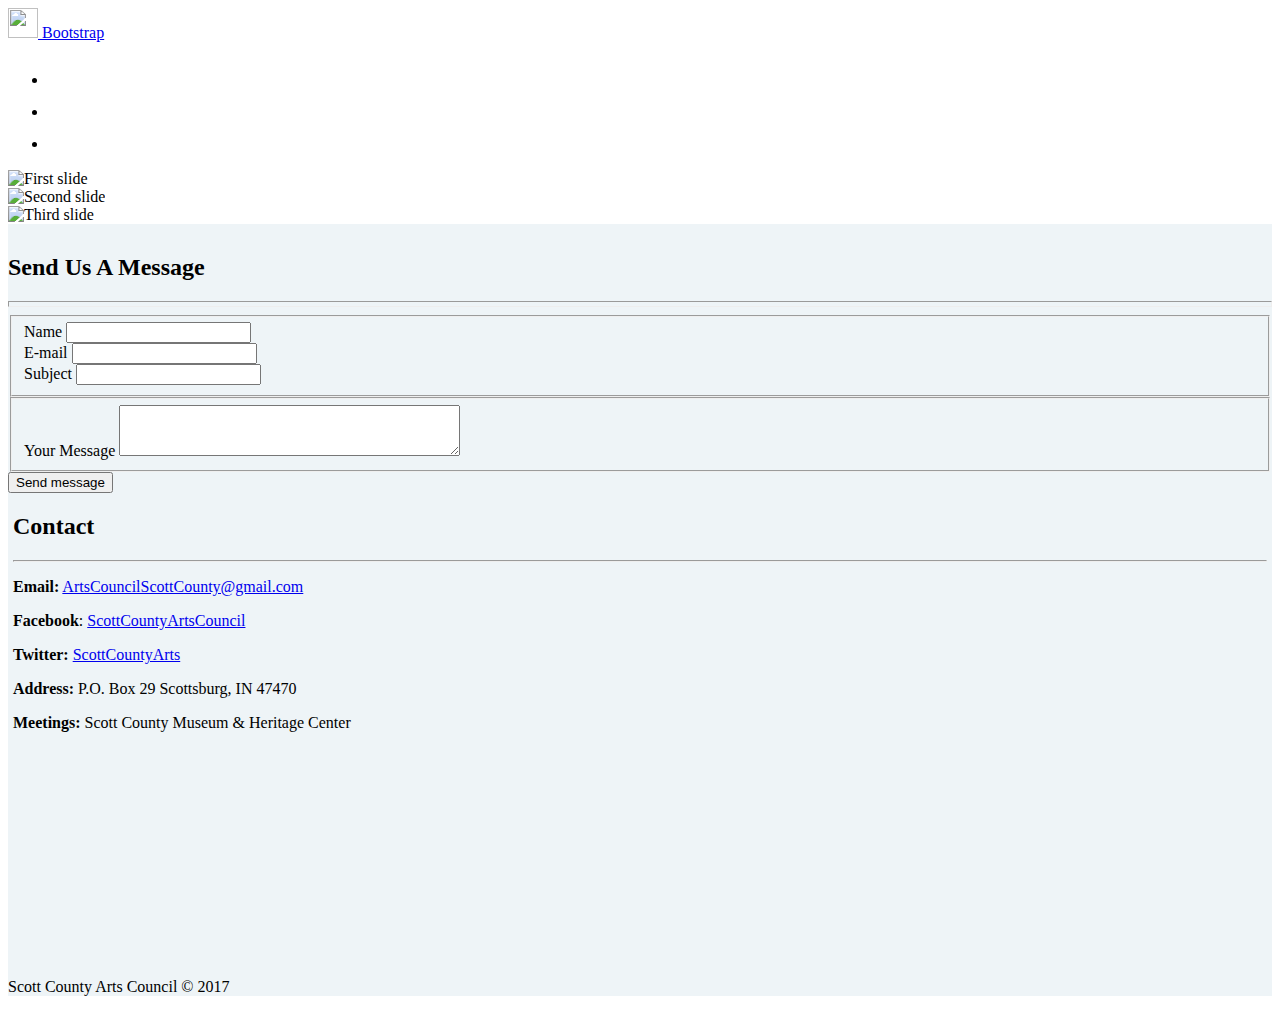
==== new_home.html @ 028981fb "fixed missing closing div's" ====
<!doctype html>
<html lang="en">
  <head>
    <title>Hello, world!</title>
    <!-- Required meta tags -->
    <meta charset="utf-8">
    <meta name="viewport" content="width=device-width, initial-scale=1, shrink-to-fit=no">

    <!-- Bootstrap CSS -->
    <link rel="stylesheet" href="https://maxcdn.bootstrapcdn.com/bootstrap/4.0.0-beta.2/css/bootstrap.min.css" integrity="sha384-PsH8R72JQ3SOdhVi3uxftmaW6Vc51MKb0q5P2rRUpPvrszuE4W1povHYgTpBfshb" crossorigin="anonymous">
    <link rel="stylesheet" href="css/font-awesome.min.css">
  </head>
  <body>
 
<!-- Nav Start -->
<nav class="navbar navbar-light bg-light" style="box-border:">
    <a class="navbar-brand" href="#">
          <img src="http://getbootstrap.com/assets/brand/bootstrap-solid.svg" width="30" height="30" class="d-inline-block align-top" alt="">
          Bootstrap</img>
  </a>
  <ul class="nav justify-content-end">
    <li class="nav"><a class="btn btn-info"><i class="fa fa-facebook fa-2x"></i></a></li> 
    <li class="nav px-2"><a class="btn btn-danger mx-2"><i class="fa fa-twitter fa-2x"></i></a></li>
    <li class="nav"><a class="btn btn-primary"><i class="fa fa-envelope fa-2x"></i></a></li> </ul>
</nav>
<!-- Nav End -->


<div id="carouselExampleControls" class="carousel slide" data-ride="carousel">
  <div class="carousel-inner" style="max-height:500px;">
    <div class="carousel-item active">
      <img class="d-block w-100" src="https://scontent.ford1-1.fna.fbcdn.net/v/t1.0-9/14034937_1230567736953608_2581005181206224306_n.jpg?oh=9a34b5430ee4fd8ac1d3f9477f76f268&oe=5AD390F9" alt="First slide">
    </div>
    <div class="carousel-item">
      <img class="d-block w-100" src="https://scontent.ford1-1.fna.fbcdn.net/v/t1.0-9/14233263_1248989535111428_2817644808070408990_n.jpg?oh=76e8e87a9a5d171ae7bd61467fddaf0f&oe=5ABA52D5" alt="Second slide">
    </div>
    <div class="carousel-item">
      <img class="d-block w-100" src="https://scontent.ford1-1.fna.fbcdn.net/v/t1.0-9/1392591_671089749568079_911618298_n.jpg?oh=c74bfab4d55af1f0a6c5587473b04d87&oe=5AD73F7D" alt="Third slide">
    </div>
  </div>
  <a class="carousel-control-prev" href="#carouselExampleControls" role="button" data-slide="prev">
    <span class="carousel-control-prev-icon" aria-hidden="true"></span>
    <span class="sr-only">Previous</span>
  </a>
  <a class="carousel-control-next" href="#carouselExampleControls" role="button" data-slide="next">
    <span class="carousel-control-next-icon" aria-hidden="true"></span>
    <span class="sr-only">Next</span>
  </a>
</div>
<div style="display:block;background-color:#eef4f7;padding-top:10px;/*max-height:400px;*/">
        <div class="container" style="display:block;">
            <div class="row" style="/*display:block;*//*background-color:#000;*/">
                <div class="col-md-7" style="background-color:rgb(238,244,247);">
                    <h2 class="text-center">Send Us A Message </h2>
                    <hr style="color:#fff;padding:2px;">
<div class="contactForm">

<!--MESSAGE SENT SUCCESFULLY-->
<!-- <mark id="message"></mark> Turned off-->


<!--Main form-->
                <form method="post" action="https://www.scottcountyartscouncil.org/mail.php" name="contactform" id="contactform" autocomplete="on">
                    <fieldset>

                        <div>
                            <label class="contactLabel">Name</label>
                            <input name="name" type="text" id="name" required="yes">
                        </div>

                        <div>
                            <label class="contactLabel">E-mail</label>
                            <input name="email" type="email" id="email" pattern="^[A-Za-z0-9](([_\.\-]?[a-zA-Z0-9]+)*)@([A-Za-z0-9]+)(([\.\-]?[a-zA-Z0-9]+)*)\.([A-Za-z]{2,})$" required="yes">
                        </div>

                        <div>
                            <label class="contactLabel">Subject</label>
                            <input name="subject" type="text" id="subject" required="no">
                        </div>

                    </fieldset>

                    <fieldset>
                        <div>
                            <label class="contactLabel">Your Message</label> 
                            <textarea name="comments" cols="40" rows="3" id="comments" required="yes"></textarea> 
                        </div>

                    </fieldset>

                    <input type="submit" class="submit" id="submit" value="Send message">

                </form>
<!--END Main form-->
        </div>

<div class="col-md-5" style="/*element.style {  background-color:rgba(7,84,147,0.6);*/background-color:#eef4f7;">
                    <section id="contact" style="padding:0 5px;">
                        <h2 class="text-center">Contact</h2>
                        <hr style="color:#fff;">
                        <p><strong>Email:</strong> <a href="mailto:artscouncilscottcounty@gmail.com">ArtsCouncilScottCounty@gmail.com</a></p>
                        <p><strong>Facebook</strong>: <a href="https://www.facebook.com/ScottCountyArtsCouncil" target="_blank">ScottCountyArtsCouncil</a></p>
                        <p><strong>Twitter:</strong> <a href="https://twitter.com/scottcountyarts" target="_blank">ScottCountyArts</a></p>
                        <p><strong>Address: </strong>P.O. Box 29 Scottsburg, IN 47470</p>
                        <p><strong>Meetings: </strong>Scott County Museum &amp; Heritage Center</p>
                        <iframe allowfullscreen="" frameborder="0" width="100%" height="200px" src="https://www.google.com/maps/embed/v1/place?key=AIzaSyDa1VwsMykSBVxghwkCOimNt8TO-oFeR-g&amp;q=1050+S+Main+St%2C+Scottsburg%2C+IN+47170&amp;zoom=10"
                        class="overlay" style="pointer-events:none; padding-bottom:10px;"></iframe>
                    </section>
                </div>
          
<div class="footer-basic">
        <footer>
            <p class="copyright">Scott County Arts Council © 2017</p>
        </footer>
    </div>
</div>
</div>
</div>

    <!-- Optional JavaScript -->
    <!-- jQuery first, then Popper.js, then Bootstrap JS -->
    <script src="https://code.jquery.com/jquery-3.2.1.slim.min.js" integrity="sha384-KJ3o2DKtIkvYIK3UENzmM7KCkRr/rE9/Qpg6aAZGJwFDMVNA/GpGFF93hXpG5KkN" crossorigin="anonymous"></script>
    <script src="https://cdnjs.cloudflare.com/ajax/libs/popper.js/1.12.3/umd/popper.min.js" integrity="sha384-vFJXuSJphROIrBnz7yo7oB41mKfc8JzQZiCq4NCceLEaO4IHwicKwpJf9c9IpFgh" crossorigin="anonymous"></script>
    <script src="https://maxcdn.bootstrapcdn.com/bootstrap/4.0.0-beta.2/js/bootstrap.min.js" integrity="sha384-alpBpkh1PFOepccYVYDB4do5UnbKysX5WZXm3XxPqe5iKTfUKjNkCk9SaVuEZflJ" crossorigin="anonymous"></script>
  </body>
</html>
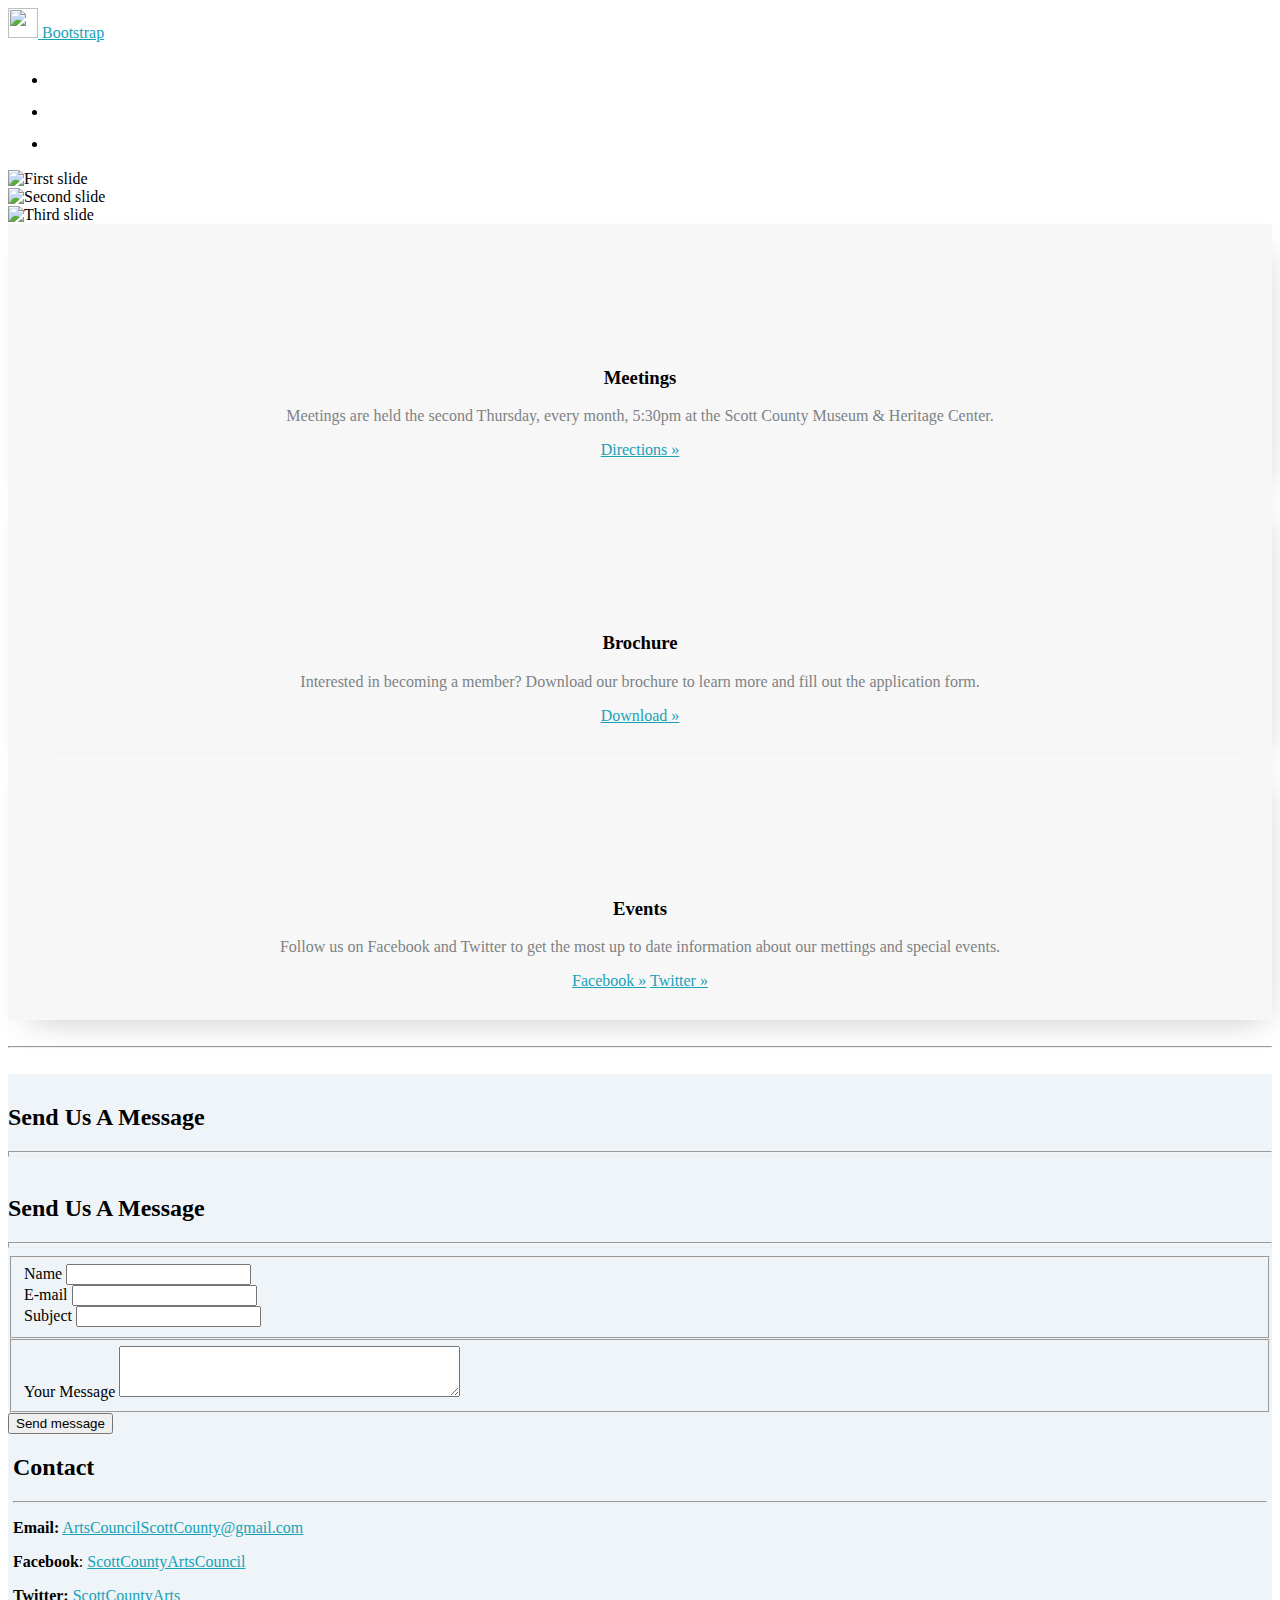
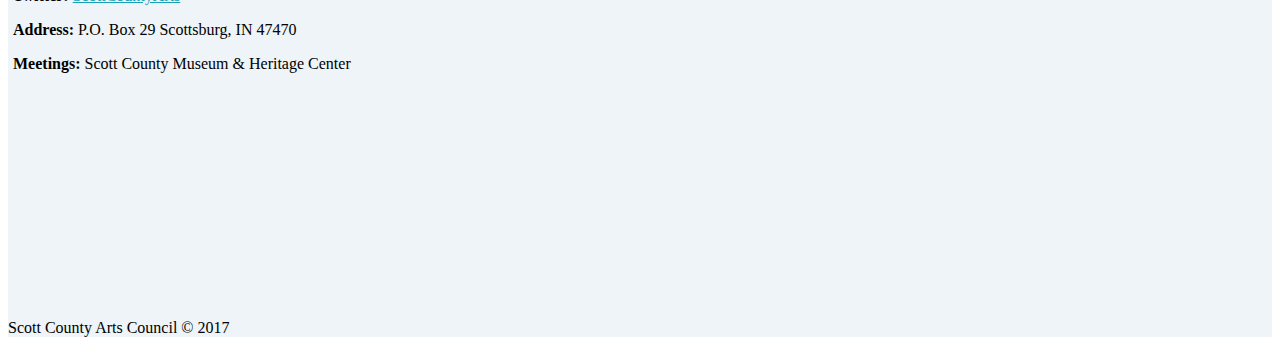
==== commit 28259c91: "added features section" ====
--- a/new_home.html
+++ b/new_home.html
@@ -9,6 +9,7 @@
     <!-- Bootstrap CSS -->
     <link rel="stylesheet" href="https://maxcdn.bootstrapcdn.com/bootstrap/4.0.0-beta.2/css/bootstrap.min.css" integrity="sha384-PsH8R72JQ3SOdhVi3uxftmaW6Vc51MKb0q5P2rRUpPvrszuE4W1povHYgTpBfshb" crossorigin="anonymous">
     <link rel="stylesheet" href="css/font-awesome.min.css">
+    <link rel="stylesheet" href="css/style.css">
   </head>
   <body>
  
@@ -19,9 +20,9 @@
           Bootstrap</img>
   </a>
   <ul class="nav justify-content-end">
-    <li class="nav"><a class="btn btn-info"><i class="fa fa-facebook fa-2x"></i></a></li> 
-    <li class="nav px-2"><a class="btn btn-danger mx-2"><i class="fa fa-twitter fa-2x"></i></a></li>
-    <li class="nav"><a class="btn btn-primary"><i class="fa fa-envelope fa-2x"></i></a></li> </ul>
+    <li class="nav"><a class="btn btn-info px-3" href="http://www.facebook.com/scottcountyartscouncil" target="_blank"><i class="fa fa-facebook fa-2x"></i></a></li> 
+    <li class="nav px-2"><a class="btn btn-danger mx-2" href="http://www.twitter.com/artscouncil" target="_blank"><i class="fa fa-twitter fa-2x"></i></a></li>
+    <li class="nav"><a class="btn btn-primary" href="mailto:scottcountyartscouncil@gmail.com" target="_blank"><i class="fa fa-envelope fa-2x"></i></a></li> </ul>
 </nav>
 <!-- Nav End -->
 
@@ -47,6 +48,39 @@
     <span class="sr-only">Next</span>
   </a>
 </div>
+
+<div class="features-boxed">
+        <div class="container">
+            <div class="row features">
+                <div class="col-md-4 col-sm-6 item">
+                    <div class="box m-4"><i class="fa fa-calendar icon fa-4x"></i>
+                        <h3 class="name">Meetings </h3>
+                        <p class="description">Meetings are held the second Thursday, every month, 5:30pm at the Scott County Museum &amp; Heritage Center.</p><a href="https://goo.gl/maps/bN4tamZdVsT2" target="_blank" class="learn-more">Directions »</a></div>
+                </div>
+                <div class="col-md-4 col-sm-6 item">
+                    <div class="box m-4"><i class="fa fa-download icon fa-4x"></i>
+                        <h3 class="name">Brochure </h3>
+                        <p class="description">Interested in becoming a member? Download our brochure to learn more and fill out the application form. </p><a href="SCAC_membership_brochure.pdf" target="_blank" class="learn-more">Download »</a></div>
+                </div>
+                <div class="col-md-4 col-sm-6 item">
+                    <div class="box m-4"><i class="fa fa-clock-o icon fa-4x"></i>
+                        <h3 class="name">Events </h3>
+                        <p class="description">Follow us on Facebook and Twitter to get the most up to date information about our mettings and special events. </p><a href="https://www.facebook.com/ScottCountyArtsCouncil" target="_blank" id="fblink" class="learn-more">Facebook »</a>
+                        <a href="https://www.twitter.com/scottcountyarts" target="_blank" class="learn-more">Twitter »</a>
+                    </div>
+                </div>
+            </div>
+        </div>
+    </div>
+<br><hr><br>
+    <div style="display:block;background-color:#eef4f7;padding-top:10px;/*max-height:400px;*/">
+        <div class="container" style="display:block;">
+            <div class="row" style="/*display:block;*//*background-color:#000;*/">
+                <div class="col-md-7" style="background-color:rgb(238,244,247);">
+                    <h2 class="text-center">Send Us A Message </h2>
+                    <hr style="color:#fff;padding:2px;">
+
+
 <div style="display:block;background-color:#eef4f7;padding-top:10px;/*max-height:400px;*/">
         <div class="container" style="display:block;">
             <div class="row" style="/*display:block;*//*background-color:#000;*/">
@@ -116,7 +150,7 @@
 </div>
 </div>
 </div>
-
+</div>
     <!-- Optional JavaScript -->
     <!-- jQuery first, then Popper.js, then Bootstrap JS -->
     <script src="https://code.jquery.com/jquery-3.2.1.slim.min.js" integrity="sha384-KJ3o2DKtIkvYIK3UENzmM7KCkRr/rE9/Qpg6aAZGJwFDMVNA/GpGFF93hXpG5KkN" crossorigin="anonymous"></script>
--- a/css/style.css
+++ b/css/style.css
@@ -0,0 +1,25 @@
+.icon {
+    color: #17a2b8;
+    text-align: center;
+    padding: 10px;
+    margin-bottom: 10px;
+}
+
+.box {
+    box-shadow: 7px 14px 33px -16px rgba(0,0,0,.25);
+    padding: 30px;
+    background-color:#f7f7f7;
+    text-align: center;
+}
+
+.features-boxed {
+    background-color: #ffd700;
+}
+
+.features-boxed p {
+    color: #7d8285;
+}
+
+a {
+    color: #17a2b8;
+}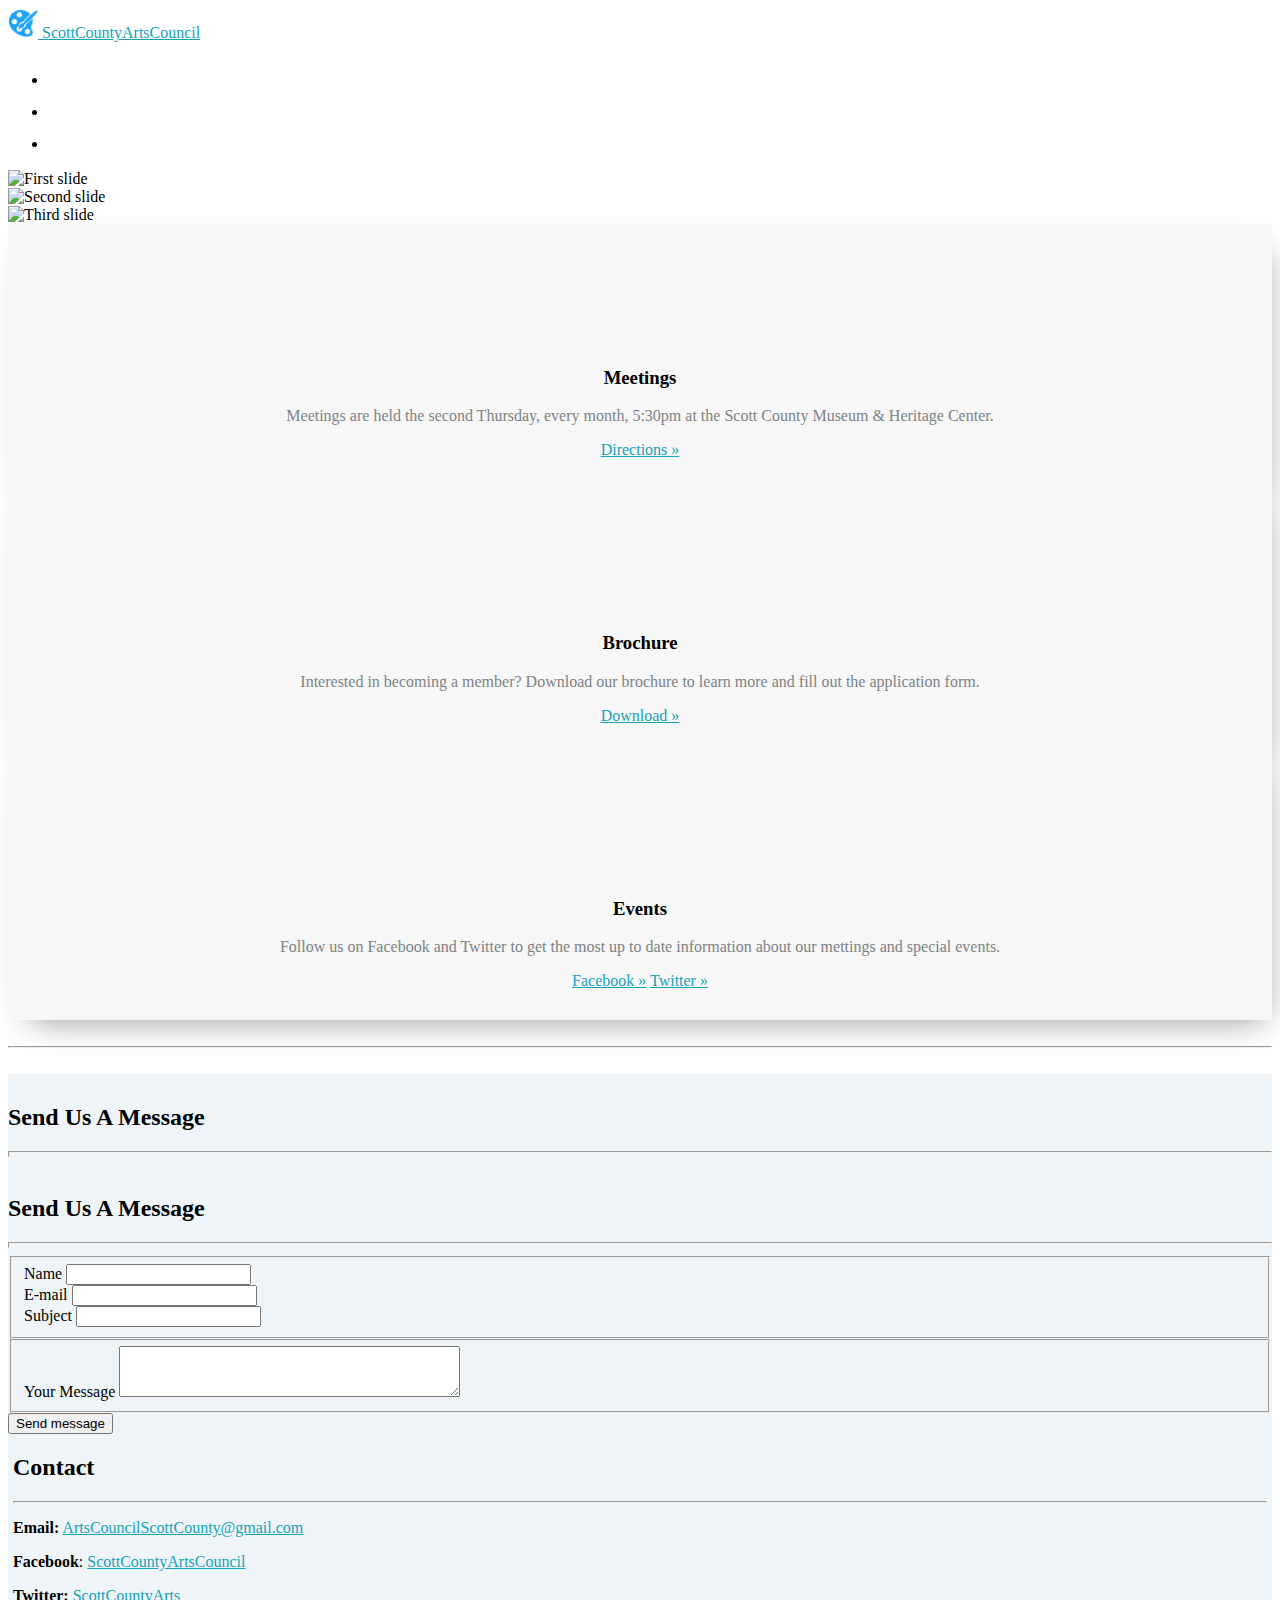
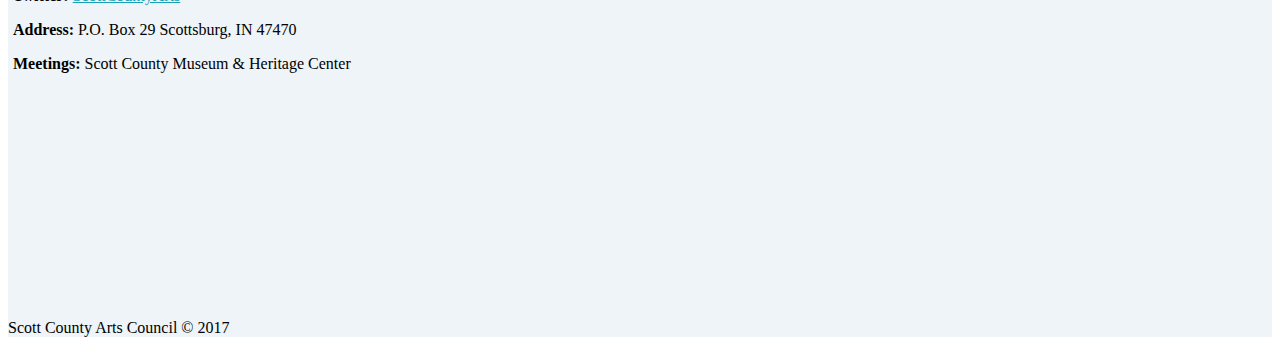
==== commit 03531923: "adjusted col width resizing" ====
--- a/new_home.html
+++ b/new_home.html
@@ -16,8 +16,8 @@
 <!-- Nav Start -->
 <nav class="navbar navbar-light bg-light" style="box-border:">
     <a class="navbar-brand" href="#">
-          <img src="http://getbootstrap.com/assets/brand/bootstrap-solid.svg" width="30" height="30" class="d-inline-block align-top" alt="">
-          Bootstrap</img>
+          <img src="img/favicon.png" width="30" height="30" class="d-inline-block align-top" alt="">
+          ScottCountyArtsCouncil</img>
   </a>
   <ul class="nav justify-content-end">
     <li class="nav"><a class="btn btn-info px-3" href="http://www.facebook.com/scottcountyartscouncil" target="_blank"><i class="fa fa-facebook fa-2x"></i></a></li> 
@@ -52,17 +52,17 @@
 <div class="features-boxed">
         <div class="container">
             <div class="row features">
-                <div class="col-md-4 col-sm-6 item">
+                <div class="col-lg-4 col-md-6 col-sm-12 item">
                     <div class="box m-4"><i class="fa fa-calendar icon fa-4x"></i>
                         <h3 class="name">Meetings </h3>
                         <p class="description">Meetings are held the second Thursday, every month, 5:30pm at the Scott County Museum &amp; Heritage Center.</p><a href="https://goo.gl/maps/bN4tamZdVsT2" target="_blank" class="learn-more">Directions »</a></div>
                 </div>
-                <div class="col-md-4 col-sm-6 item">
+                <div class="col-lg-4 col-md-6 col-sm-12 item">
                     <div class="box m-4"><i class="fa fa-download icon fa-4x"></i>
                         <h3 class="name">Brochure </h3>
                         <p class="description">Interested in becoming a member? Download our brochure to learn more and fill out the application form. </p><a href="SCAC_membership_brochure.pdf" target="_blank" class="learn-more">Download »</a></div>
                 </div>
-                <div class="col-md-4 col-sm-6 item">
+                <div class=" col-lg-4 col-md-12 col-sm-12 item">
                     <div class="box m-4"><i class="fa fa-clock-o icon fa-4x"></i>
                         <h3 class="name">Events </h3>
                         <p class="description">Follow us on Facebook and Twitter to get the most up to date information about our mettings and special events. </p><a href="https://www.facebook.com/ScottCountyArtsCouncil" target="_blank" id="fblink" class="learn-more">Facebook »</a>
--- a/css/style.css
+++ b/css/style.css
@@ -14,6 +14,8 @@
 
 .features-boxed {
     background-color: #ffd700;
+    box-shadow: 7px 14px 33px -16px rgba(0,0,0,.25);
+
 }
 
 .features-boxed p {
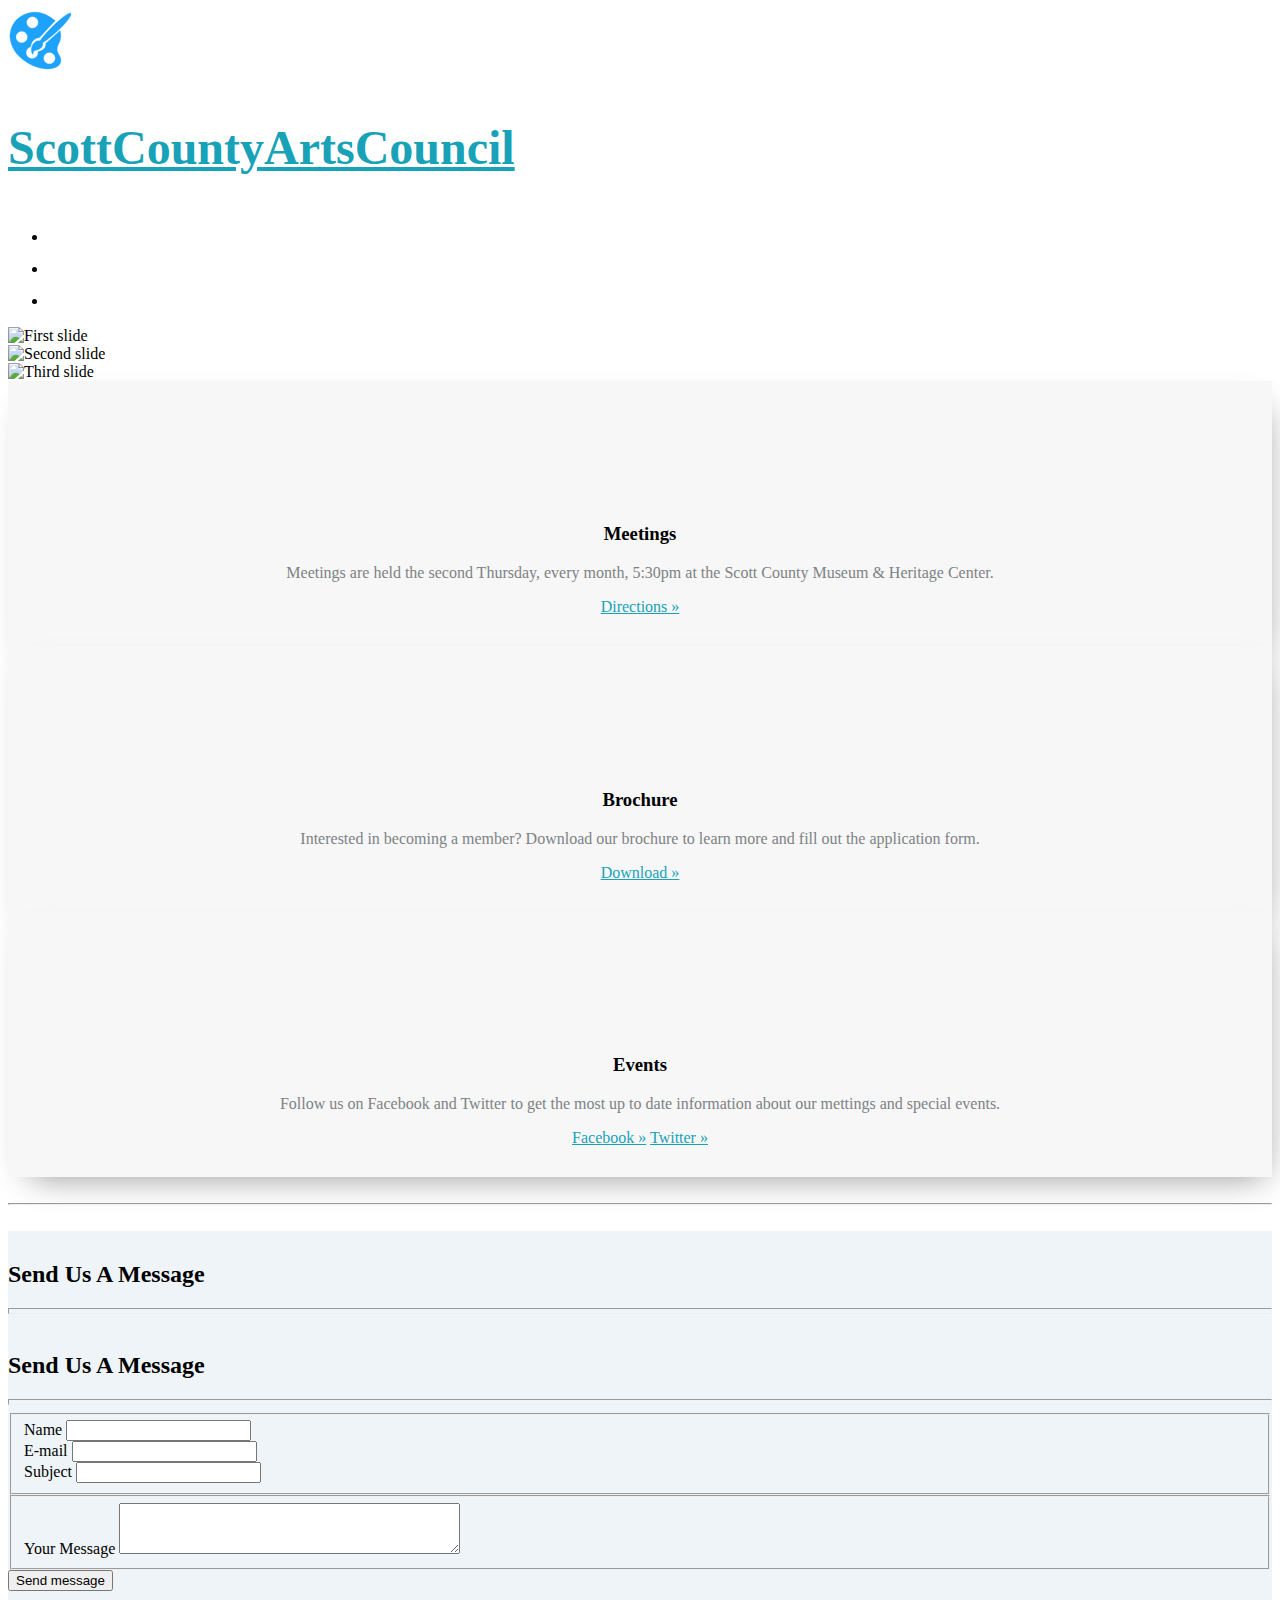
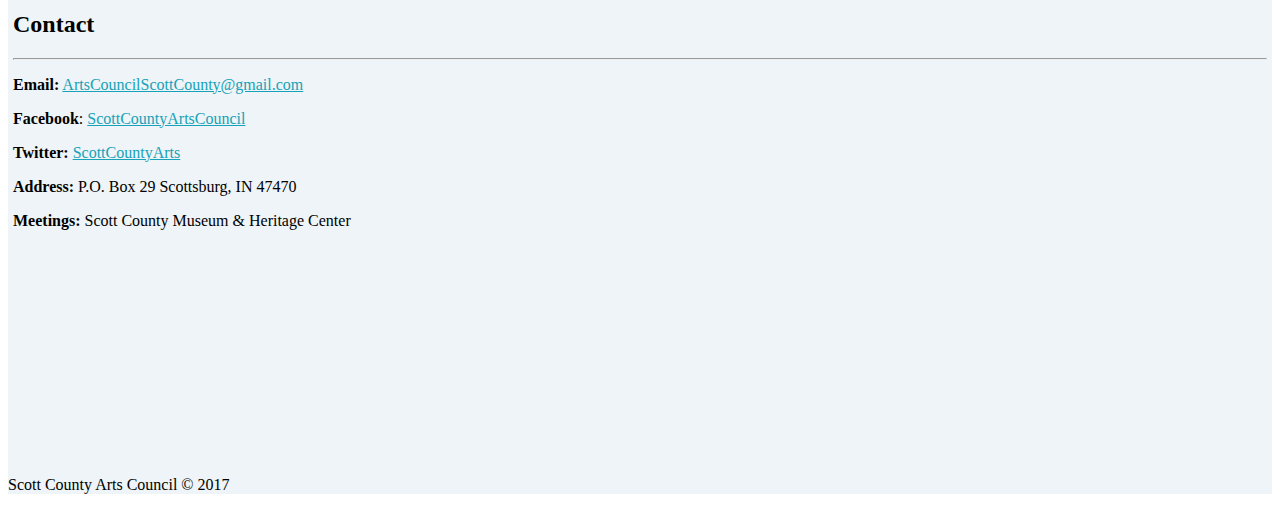
==== commit c7dc60a3: "fixed navigation reponse" ====
--- a/new_home.html
+++ b/new_home.html
@@ -14,15 +14,15 @@
   <body>
  
 <!-- Nav Start -->
-<nav class="navbar navbar-light bg-light" style="box-border:">
-    <a class="navbar-brand" href="#">
-          <img src="img/favicon.png" width="30" height="30" class="d-inline-block align-top" alt="">
-          ScottCountyArtsCouncil</img>
+<nav class="navbar navbar-light bg-light row px-4" style="box-border:">
+    <a class="navbar-brand col" style="font-size: 2em;" href="#">
+          <img src="img/favicon.png" class="pr-2" style="min-width: 50px; mix-height: 50px;" alt="">
+          <h2 class="d-none d-md-inline-block">ScottCountyArtsCouncil</h2></img>
   </a>
-  <ul class="nav justify-content-end">
+  <ul class="nav row">
     <li class="nav"><a class="btn btn-info px-3" href="http://www.facebook.com/scottcountyartscouncil" target="_blank"><i class="fa fa-facebook fa-2x"></i></a></li> 
     <li class="nav px-2"><a class="btn btn-danger mx-2" href="http://www.twitter.com/artscouncil" target="_blank"><i class="fa fa-twitter fa-2x"></i></a></li>
-    <li class="nav"><a class="btn btn-primary" href="mailto:scottcountyartscouncil@gmail.com" target="_blank"><i class="fa fa-envelope fa-2x"></i></a></li> </ul>
+    <li class="nav pr-4"><a class="btn btn-primary" href="mailto:scottcountyartscouncil@gmail.com" target="_blank"><i class="fa fa-envelope fa-2x"></i></a></li> </ul>
 </nav>
 <!-- Nav End -->
 
--- a/css/style.css
+++ b/css/style.css
@@ -24,4 +24,5 @@
 
 a {
     color: #17a2b8;
-}+}
+
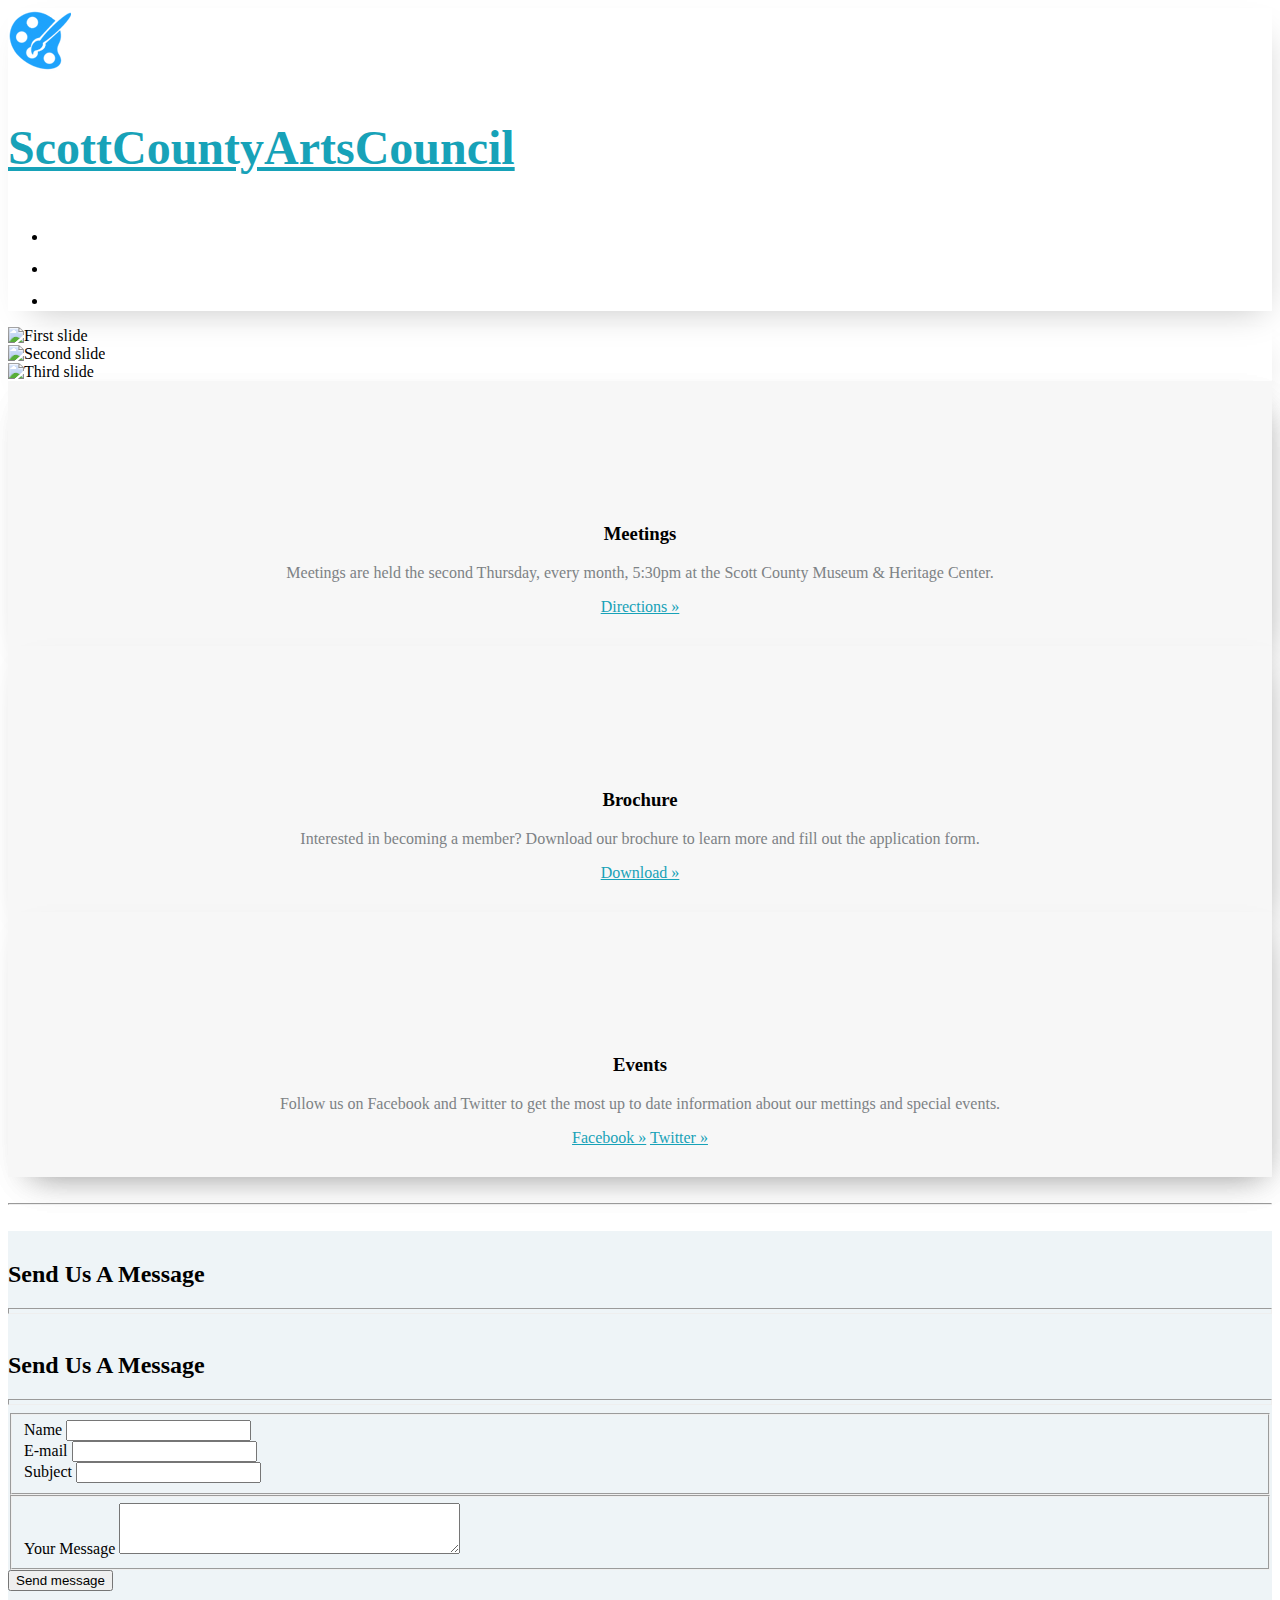
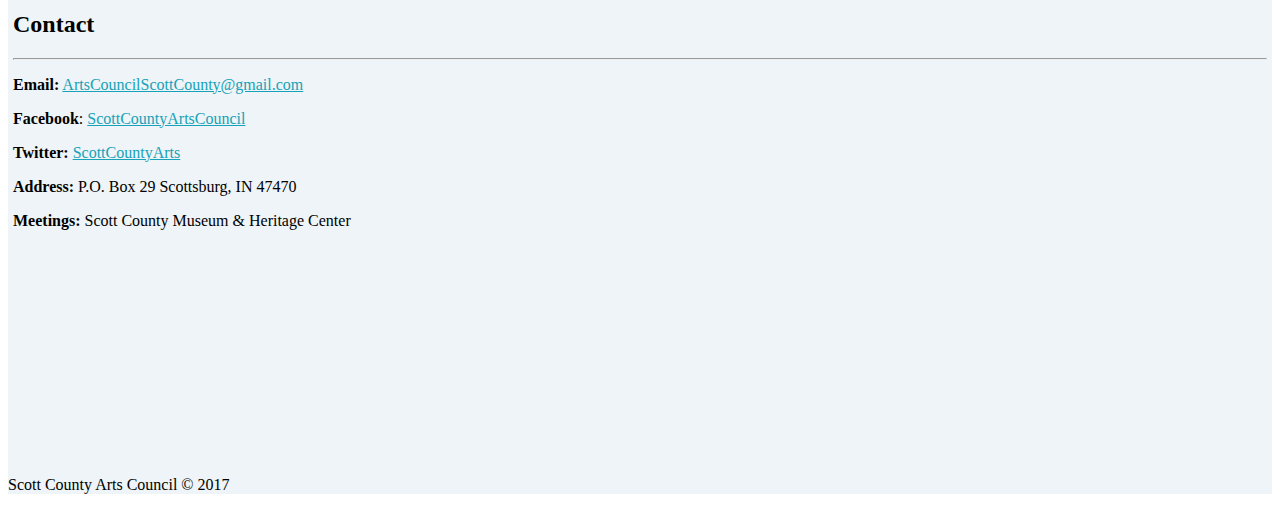
==== commit 53544de9: "added box shaddows" ====
--- a/new_home.html
+++ b/new_home.html
@@ -14,7 +14,8 @@
   <body>
  
 <!-- Nav Start -->
-<nav class="navbar navbar-light bg-light row px-4" style="box-border:">
+<nav class="navbar navbar-light bg-light row px-4" style="box-shadow: 7px 14px 33px -16px rgba(0,0,0,.25);
+">
     <a class="navbar-brand col" style="font-size: 2em;" href="#">
           <img src="img/favicon.png" class="pr-2" style="min-width: 50px; mix-height: 50px;" alt="">
           <h2 class="d-none d-md-inline-block">ScottCountyArtsCouncil</h2></img>
@@ -28,12 +29,12 @@
 
 
 <div id="carouselExampleControls" class="carousel slide" data-ride="carousel">
-  <div class="carousel-inner" style="max-height:500px;">
+  <div class="carousel-inner" style="max-height:400px; box-shadow: 7px 14px 33px -16px rgba(0,0,0,.25);">
     <div class="carousel-item active">
       <img class="d-block w-100" src="https://scontent.ford1-1.fna.fbcdn.net/v/t1.0-9/14034937_1230567736953608_2581005181206224306_n.jpg?oh=9a34b5430ee4fd8ac1d3f9477f76f268&oe=5AD390F9" alt="First slide">
     </div>
     <div class="carousel-item">
-      <img class="d-block w-100" src="https://scontent.ford1-1.fna.fbcdn.net/v/t1.0-9/14233263_1248989535111428_2817644808070408990_n.jpg?oh=76e8e87a9a5d171ae7bd61467fddaf0f&oe=5ABA52D5" alt="Second slide">
+      <img class="d-block w-100 center" src="https://scontent.ford1-1.fna.fbcdn.net/v/t1.0-9/14233263_1248989535111428_2817644808070408990_n.jpg?oh=76e8e87a9a5d171ae7bd61467fddaf0f&oe=5ABA52D5" alt="Second slide">
     </div>
     <div class="carousel-item">
       <img class="d-block w-100" src="https://scontent.ford1-1.fna.fbcdn.net/v/t1.0-9/1392591_671089749568079_911618298_n.jpg?oh=c74bfab4d55af1f0a6c5587473b04d87&oe=5AD73F7D" alt="Third slide">
--- a/css/style.css
+++ b/css/style.css
@@ -22,6 +22,7 @@
     color: #7d8285;
 }
 
+
 a {
     color: #17a2b8;
 }
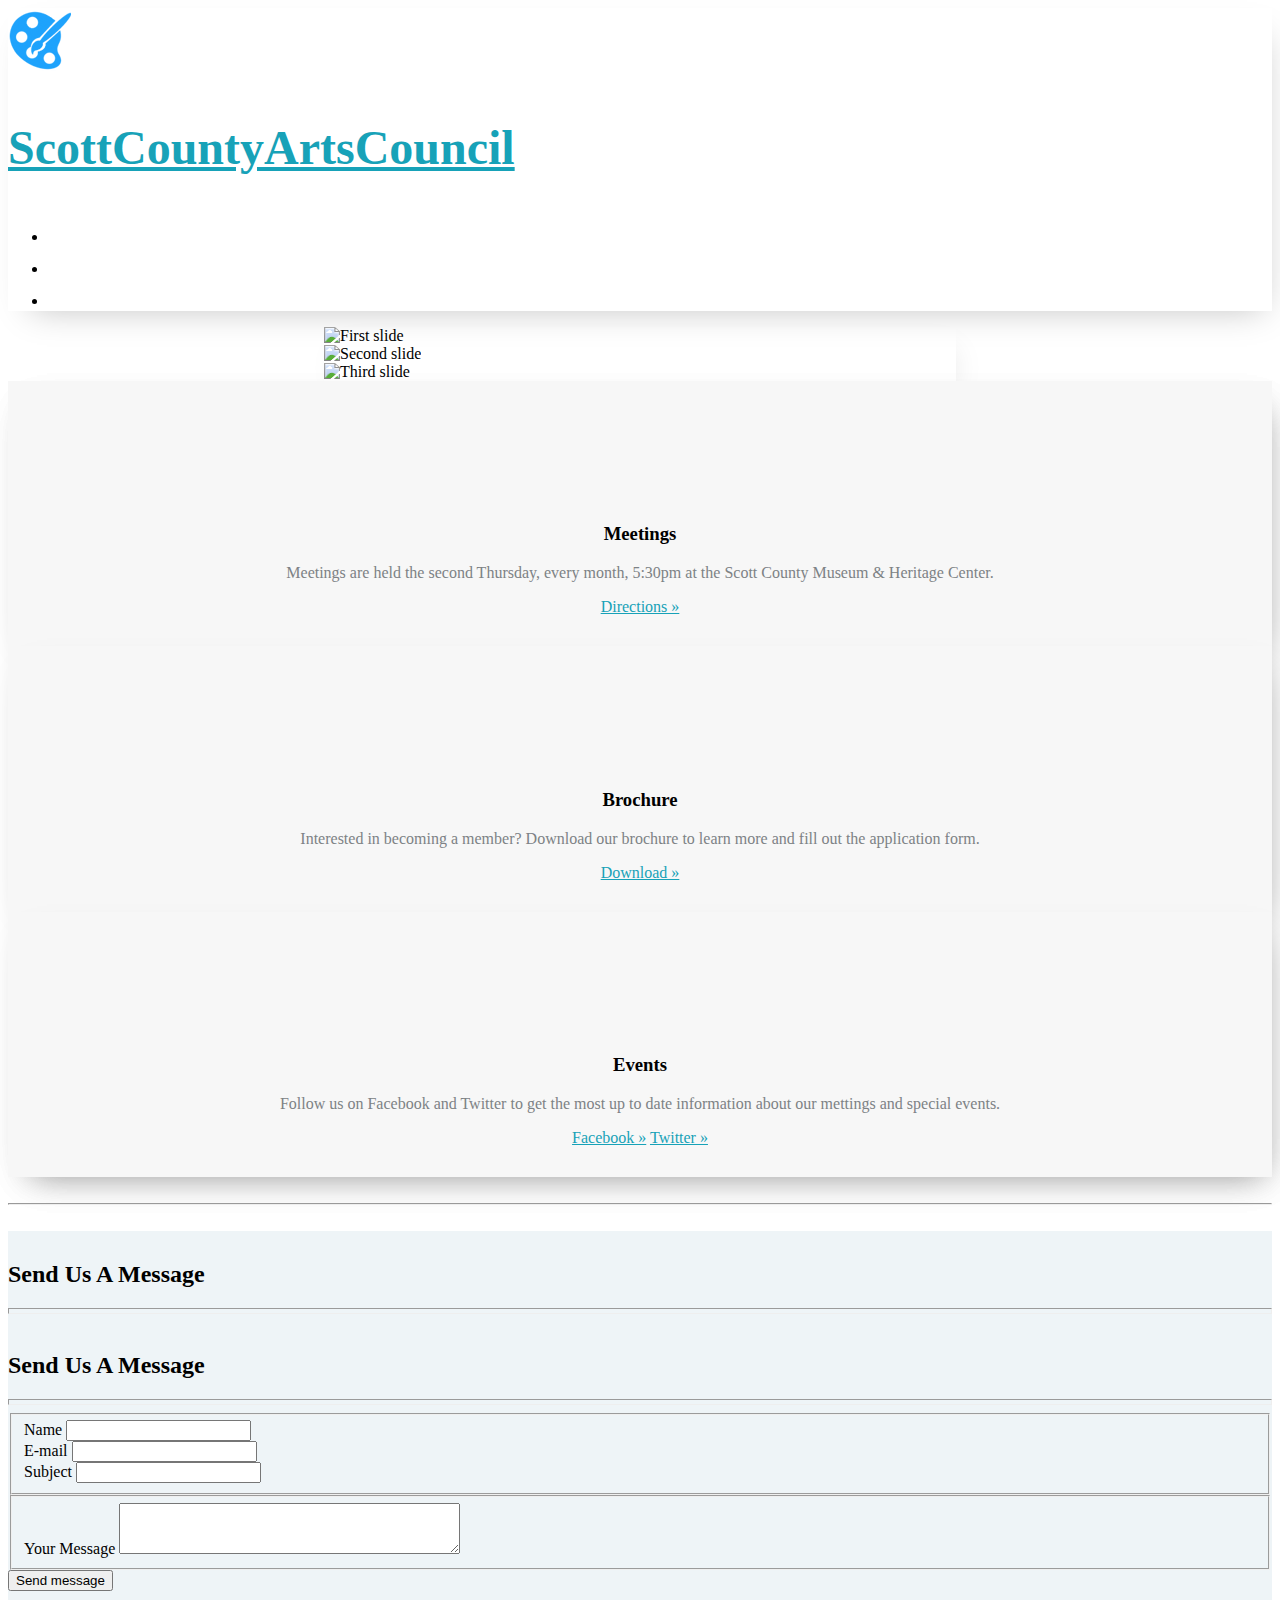
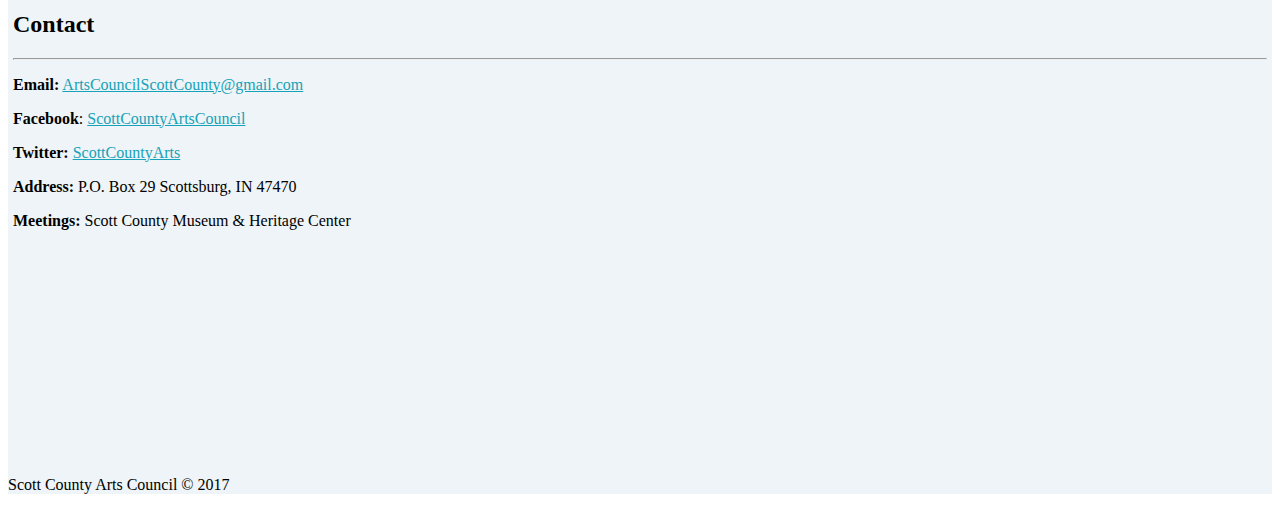
==== commit ac8b367a: "resized carousel" ====
--- a/new_home.html
+++ b/new_home.html
@@ -28,16 +28,16 @@
 <!-- Nav End -->
 
 
-<div id="carouselExampleControls" class="carousel slide" data-ride="carousel">
-  <div class="carousel-inner" style="max-height:400px; box-shadow: 7px 14px 33px -16px rgba(0,0,0,.25);">
+<div id="carouselExampleControls" class="carousel slide" data-ride="carousel" style="width:50%; margin: 0 auto;">
+  <div class="carousel-inner" style="max-height:500px; box-shadow: 7px 14px 33px -16px rgba(0,0,0,.25);">
     <div class="carousel-item active">
-      <img class="d-block w-100" src="https://scontent.ford1-1.fna.fbcdn.net/v/t1.0-9/14034937_1230567736953608_2581005181206224306_n.jpg?oh=9a34b5430ee4fd8ac1d3f9477f76f268&oe=5AD390F9" alt="First slide">
+      <img class="d-block" style="width:100%;" src="https://scontent.ford1-1.fna.fbcdn.net/v/t1.0-9/14034937_1230567736953608_2581005181206224306_n.jpg?oh=9a34b5430ee4fd8ac1d3f9477f76f268&oe=5AD390F9" alt="First slide">
     </div>
     <div class="carousel-item">
-      <img class="d-block w-100 center" src="https://scontent.ford1-1.fna.fbcdn.net/v/t1.0-9/14233263_1248989535111428_2817644808070408990_n.jpg?oh=76e8e87a9a5d171ae7bd61467fddaf0f&oe=5ABA52D5" alt="Second slide">
+      <img class="d-block" style="width:100%;" src="https://scontent.ford1-1.fna.fbcdn.net/v/t1.0-9/14233263_1248989535111428_2817644808070408990_n.jpg?oh=76e8e87a9a5d171ae7bd61467fddaf0f&oe=5ABA52D5" alt="Second slide">
     </div>
     <div class="carousel-item">
-      <img class="d-block w-100" src="https://scontent.ford1-1.fna.fbcdn.net/v/t1.0-9/1392591_671089749568079_911618298_n.jpg?oh=c74bfab4d55af1f0a6c5587473b04d87&oe=5AD73F7D" alt="Third slide">
+      <img class="d-block" style="width:100%;" src="https://scontent.ford1-1.fna.fbcdn.net/v/t1.0-9/1392591_671089749568079_911618298_n.jpg?oh=c74bfab4d55af1f0a6c5587473b04d87&oe=5AD73F7D" alt="Third slide">
     </div>
   </div>
   <a class="carousel-control-prev" href="#carouselExampleControls" role="button" data-slide="prev">
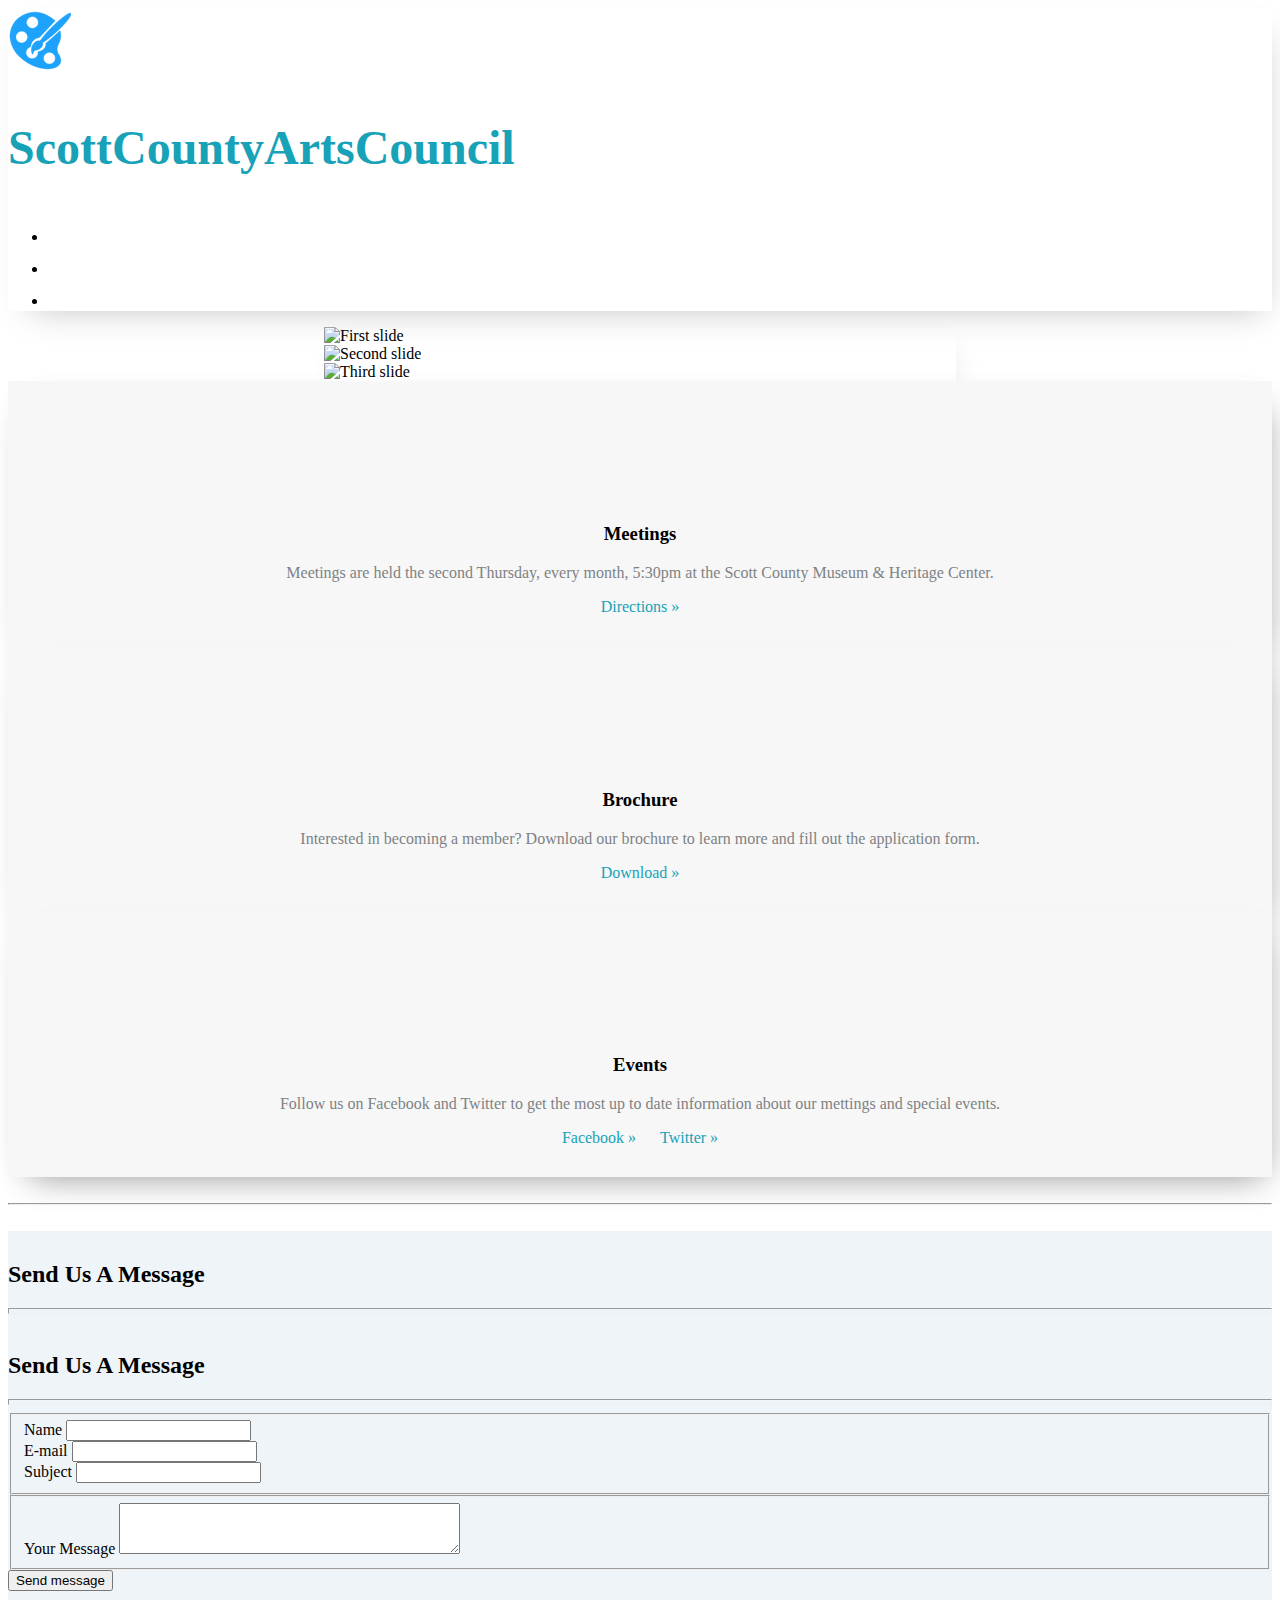
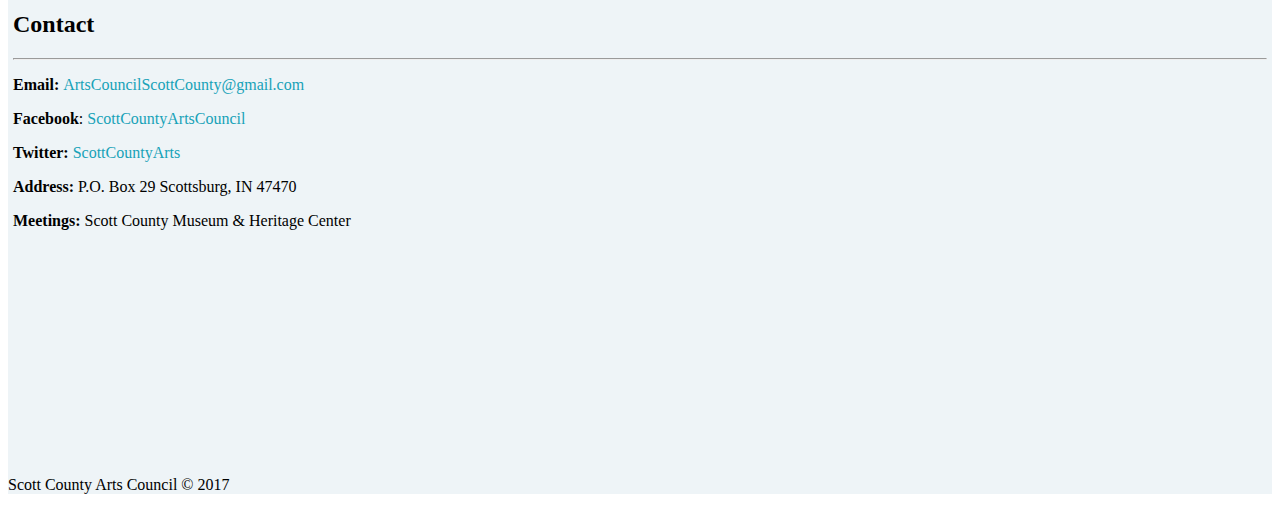
==== commit 76fe8056: "needs a different background image, added hover effects" ====
--- a/new_home.html
+++ b/new_home.html
@@ -12,7 +12,6 @@
     <link rel="stylesheet" href="css/style.css">
   </head>
   <body>
- 
 <!-- Nav Start -->
 <nav class="navbar navbar-light bg-light row px-4" style="box-shadow: 7px 14px 33px -16px rgba(0,0,0,.25);
 ">
@@ -26,7 +25,6 @@
     <li class="nav pr-4"><a class="btn btn-primary" href="mailto:scottcountyartscouncil@gmail.com" target="_blank"><i class="fa fa-envelope fa-2x"></i></a></li> </ul>
 </nav>
 <!-- Nav End -->
-
 
 <div id="carouselExampleControls" class="carousel slide" data-ride="carousel" style="width:50%; margin: 0 auto;">
   <div class="carousel-inner" style="max-height:500px; box-shadow: 7px 14px 33px -16px rgba(0,0,0,.25);">
@@ -66,7 +64,7 @@
                 <div class=" col-lg-4 col-md-12 col-sm-12 item">
                     <div class="box m-4"><i class="fa fa-clock-o icon fa-4x"></i>
                         <h3 class="name">Events </h3>
-                        <p class="description">Follow us on Facebook and Twitter to get the most up to date information about our mettings and special events. </p><a href="https://www.facebook.com/ScottCountyArtsCouncil" target="_blank" id="fblink" class="learn-more">Facebook »</a>
+                        <p class="description">Follow us on Facebook and Twitter to get the most up to date information about our mettings and special events. </p><a style="padding-right:20px;" href="https://www.facebook.com/ScottCountyArtsCouncil" target="_blank" id="fblink" class="learn-more">Facebook »</a> 
                         <a href="https://www.twitter.com/scottcountyarts" target="_blank" class="learn-more">Twitter »</a>
                     </div>
                 </div>
--- a/css/style.css
+++ b/css/style.css
@@ -5,11 +5,17 @@
     margin-bottom: 10px;
 }
 
+.icon:hover {
+    color: red;
+}
+
 .box {
     box-shadow: 7px 14px 33px -16px rgba(0,0,0,.25);
     padding: 30px;
     background-color:#f7f7f7;
     text-align: center;
+    transition: box-shadow .3s;
+
 }
 
 .features-boxed {
@@ -18,12 +24,77 @@
 
 }
 
+.box:hover {
+    color: #000;
+    box-shadow: 7px 14px 33px -16px rgba(0,0,0,.85);
+
+}
+
 .features-boxed p {
     color: #7d8285;
 }
-
+/*
+.features-boxed p:hover {
+    color: rgba(0,0,0,.85);
+}
+*/
 
 a {
     color: #17a2b8;
 }
 
+a:hover {
+    text-decoration: none;
+    color: #17a2b8;
+    
+}
+
+.box:hover {
+  box-shadow: 2px 2px 11px rgba(33,33,33,.62); 
+}
+
+
+
+
+
+
+
+
+
+
+a {
+  position: relative;
+  color: #17a2b8;
+  text-decoration: none;
+}
+
+a:hover {
+  color: #17a2b8;
+}
+
+a:before {
+  content: "";
+  position: absolute;
+  width: 100%;
+  height: 2px;
+  bottom: 0;
+  left: 0;
+  margin-bottom: -5px;
+  background-color: #17a2b8;
+  visibility: hidden;
+  -webkit-transform: scaleX(0);
+  transform: scaleX(0);
+  -webkit-transition: all 0.3s ease-in-out 0s;
+  transition: all 0.3s ease-in-out 0s;
+}
+
+a:hover:before {
+  visibility: visible;
+  -webkit-transform: scaleX(1);
+  transform: scaleX(1);
+}
+
+
+body {
+    background-image: url(http://www.dawsonrichey.com/images/portfolio/big/006.jpg);
+}